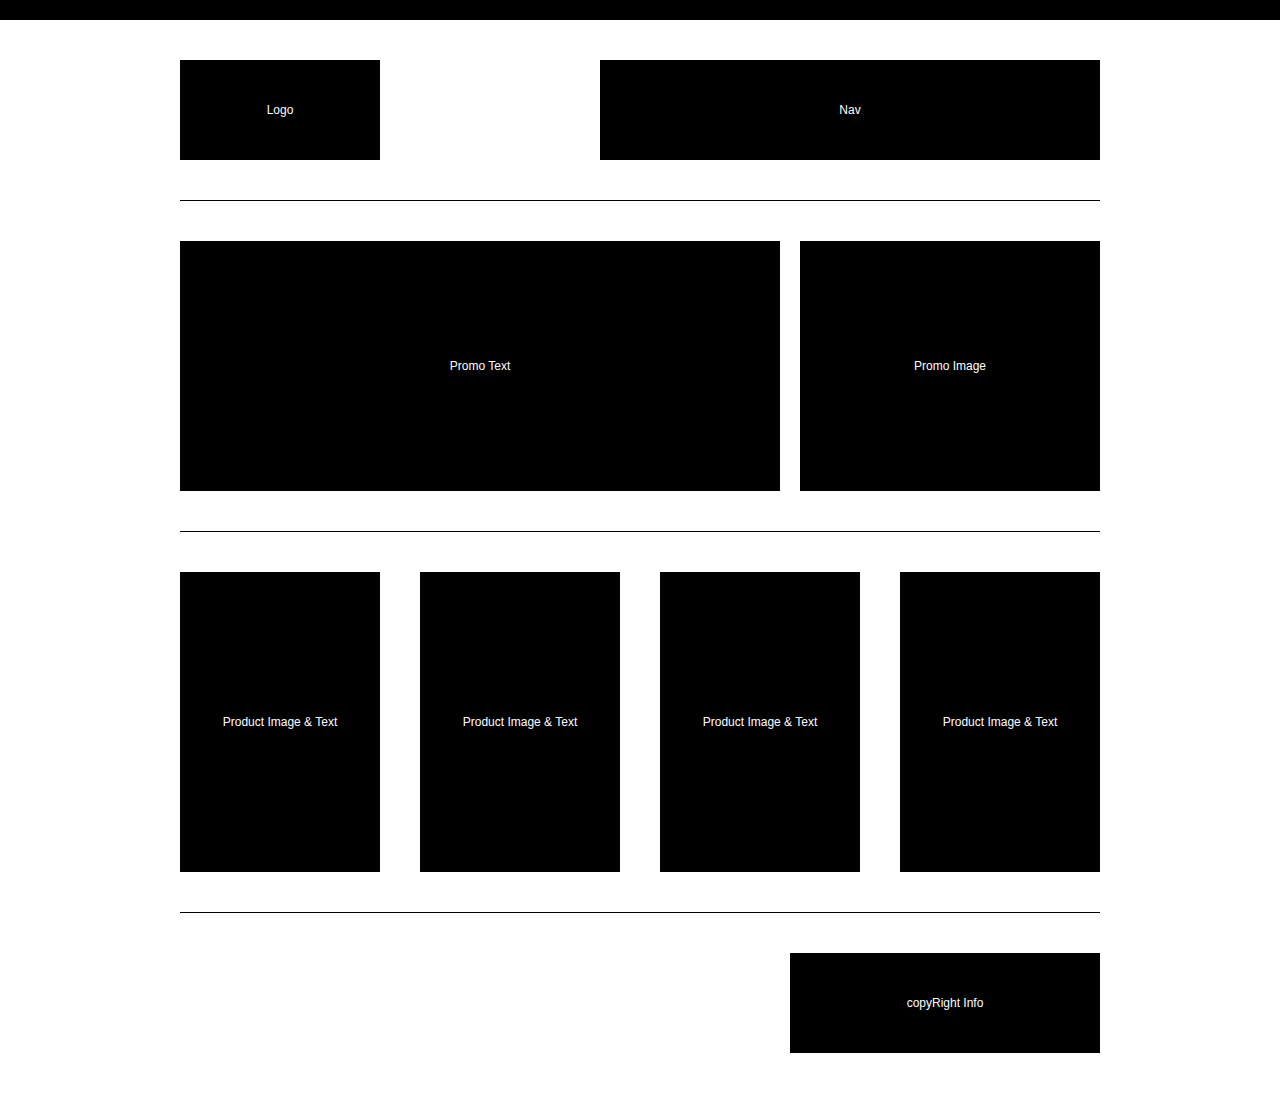
==== index.html @ 8a4cc56a "setting up" ====
<!DOCTYPE html>
<html lang="en">
<head>
  <meta charset="UTF-8">
  <meta name="viewport" content="width=device-width, initial-scale=1.0">
  <meta http-equiv="X-UA-Compatible" content="ie=edge">
  <title>Web Page Scaffold</title>
  <link href="css/reset.css" rel="stylesheet" type="text/css" media="screen">
  <link href="css/main.css" rel="stylesheet" type="text/css" media="screen">
</head>
<body>
  <section id="topBar"></section><!--End top bar-->

  <div id="siteContainer">

    <header id="mainHeader">
      <div id="logo"><p>Logo</p></div><!--End logo bar-->
      <nav id="mainNav"><p>Nav</p></nav>
    </header>

  <section id="promo">
    <div id="promoText"><p> Promo Text</p></div>
    <div id="promoImage"><p>Promo Image</p></div>
  </section>

  <section id="productInfo">
    <section class="productDesc"><p>Product Image &amp; Text</p></section>
    <section class="productDesc"><p>Product Image &amp; Text</p></section>
    <section class="productDesc"><p>Product Image &amp; Text</p></section>
    <section class="productDescLast"><p>Product Image &amp; Text</p></section>
  </section>

<footer id="mainFooter">
  <div id="footerNav"></div>
  <div id="copyRight"><p>copyRight Info</p></div>
</footer>


  </div>



</body>
</html>
---- css/main.css ----
@charset "UTF-8";

p{
  color: #fff;
  line-height: 100px;
  background-color: #000;
  text-align: center;
  margin: 0;
}
/*reset already set up, this isn't neccasary atm
/*div, p, body, header, footer, section, article, nav{
  margin: 0;
  padding: 0;
}*/
img {
  border: none;
  margin: 0;
  padding: 0;
}
body {
  font-family: "Helvetica Neue", Arial, sans-serif;
  font-size: 12px;
  color: #333;
}
a:link, a:visited {
  text-decoration: none;
  color:#313131;
}
a:hover, a:active {
  text-decoration: none;
  color: #666;
}
.hidden {
  display: none;
}
#topBar {
  background-color: #000;
  height: 20px;
}
#siteContainer {
  margin: 0 auto;
  width: 920px;
  padding-left: 20px;
  padding-right: 20px;
}
#mainHeader {
  margin-top: 40px;
  padding-bottom: 40px;
  overflow: hidden;
  border-bottom: solid 1px #000;
}
#logo {
  width: 200px;
  float: left;
}
#mainNav {
  width: 500px;
  float: right;
}
#promo {
  margin-top: 40px;
  overflow: hidden;
  border-bottom: solid 1px #000;
  padding-bottom: 40px;
}

#promo p{
  line-height: 250px;
}
#promoText {
  float:left;
  width: 600px;
}
#promoImage {
  float: right;
  width: 300px;
}
#productInfo {
  margin-top: 40px;
  overflow: hidden;
  border-bottom: solid 1px #000;
  padding-bottom: 40px;
}
#productInfo p {
  line-height: 300px
}
.productDesc {
  float: left;
  width: 200px;
  margin-right: 40px;
}
.productDescLast{
  float: right;
  width: 200px;
}
#mainFooter {
  margin-top: 40px;
  margin-bottom: 40px;
  overflow: hidden;
}
#footerNav {
  float: left;
  width: 500px
}
#copyRight {
  float: right;
  width: 310px;
}

/*promotional or next page*/
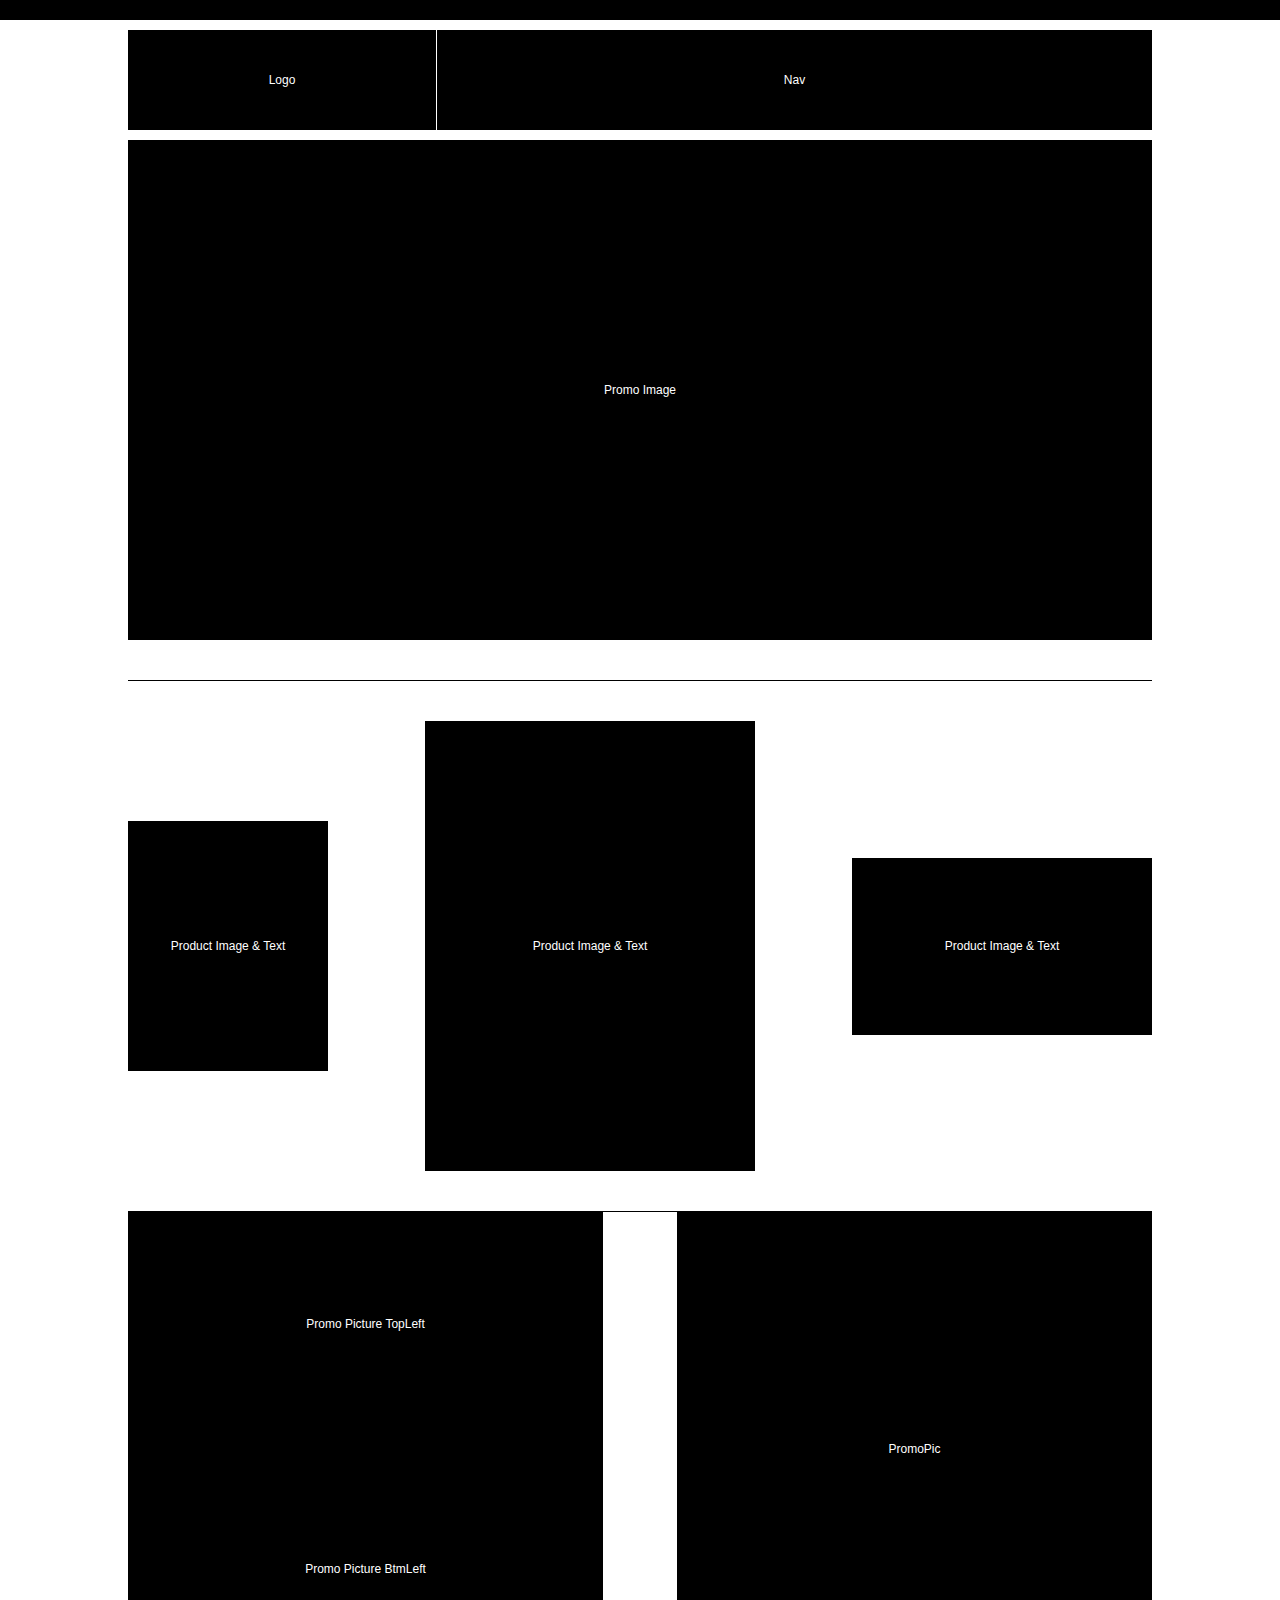
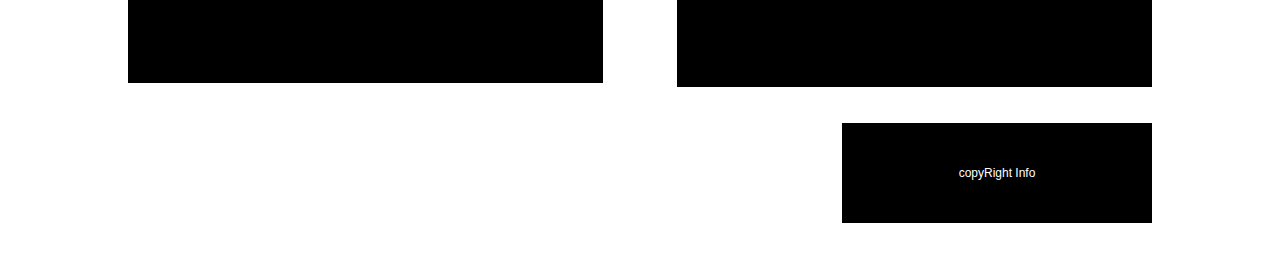
==== commit 3e91dbb4: "Creating scaffld for Project3" ====
--- a/index.html
+++ b/index.html
@@ -18,17 +18,20 @@
       <nav id="mainNav"><p>Nav</p></nav>
     </header>
 
-  <section id="promo">
-    <div id="promoText"><p> Promo Text</p></div>
-    <div id="promoImage"><p>Promo Image</p></div>
+  <section id="Hero">
+    <div id="HeroImg"><p>Promo Image</p></div>
   </section>
 
   <section id="productInfo">
-    <section class="productDesc"><p>Product Image &amp; Text</p></section>
-    <section class="productDesc"><p>Product Image &amp; Text</p></section>
-    <section class="productDesc"><p>Product Image &amp; Text</p></section>
+    <section class="productDesc1"><p>Product Image &amp; Text</p></section>
+    <section class="productDesc2"><p>Product Image &amp; Text</p></section>
     <section class="productDescLast"><p>Product Image &amp; Text</p></section>
   </section>
+<section id="PromoLeft">
+    <div class="PromoLeftTop"><p>Promo Picture TopLeft</p></div>
+    <div class="PromoLeftBtm"><p>Promo Picture BtmLeft</p></div>
+</section>
+ <div class="PromoRight"><p>PromoPic</p></div>
 
 <footer id="mainFooter">
   <div id="footerNav"></div>
--- a/css/main.css
+++ b/css/main.css
@@ -39,59 +39,104 @@
 }
 #siteContainer {
   margin: 0 auto;
-  width: 920px;
+  width: 1024px;
   padding-left: 20px;
   padding-right: 20px;
 }
 #mainHeader {
-  margin-top: 40px;
-  padding-bottom: 40px;
+  margin-top: 10px;
+  padding-bottom: 10px;
   overflow: hidden;
-  border-bottom: solid 1px #000;
 }
 #logo {
-  width: 200px;
+  width: 308px;
   float: left;
 }
 #mainNav {
-  width: 500px;
+  width: 715px;
   float: right;
 }
-#promo {
+#Hero {
+  height: 500px;
+  margin-top: 0;
+  overflow: hidden;
+  border-bottom: solid 1px #000;
+  padding-bottom: 40px;
+}
+
+#Hero p{
+  line-height: 500px;
+}
+/*#promoText {
+  float:left;
+  width: 600px;
+}*/
+#HeroImg {
+  width: 1024px;
+  height: 500px;
+}
+#productInfo {
+  display:flex;
+  justify-content: space-between;
+  align-items: baseline;
   margin-top: 40px;
   overflow: hidden;
   border-bottom: solid 1px #000;
   padding-bottom: 40px;
 }
 
-#promo p{
-  line-height: 250px;
+.productDesc1 {
+  float: left;
+  width: 200px;
 }
-#promoText {
-  float:left;
-  width: 600px;
+.productDesc1 p {
+  line-height: 250px
 }
-#promoImage {
+.productDesc2 {
+  justify-content: center;
+  width: 330px;
+}
+.productDesc2 p {
+  line-height: 450px;
+}
+.productDescLast{
   float: right;
   width: 300px;
 }
-#productInfo {
-  margin-top: 40px;
+.productDescLast p {
+  line-height: 177px;
+}
+#PromoLeft {
+  display: inline-table;
   overflow: hidden;
   border-bottom: solid 1px #000;
-  padding-bottom: 40px;
 }
-#productInfo p {
-  line-height: 300px
+/*#LeftPromo{
+  display: grid inline-flex;
+  grid-column: 1 /span 1
+}*/
+.PromoLeftTop {
+  float: left;
+  width: 475px;
+  margin-bottom: 20px;
 }
-.productDesc {
-  float: left;
-  width: 200px;
-  margin-right: 40px;
+.PromoLeftTop p {
+  line-height: 225px
 }
-.productDescLast{
+.PromoLeftBtm {
+  align-items: flex-end;
+  margin-top: 40px;
+  width: 475px;
+}
+.PromoLeftBtm p {
+  line-height: 225px
+}
+.PromoRight {
   float: right;
-  width: 200px;
+  width: 475px;
+}
+.PromoRight p {
+  line-height: 475px;
 }
 #mainFooter {
   margin-top: 40px;
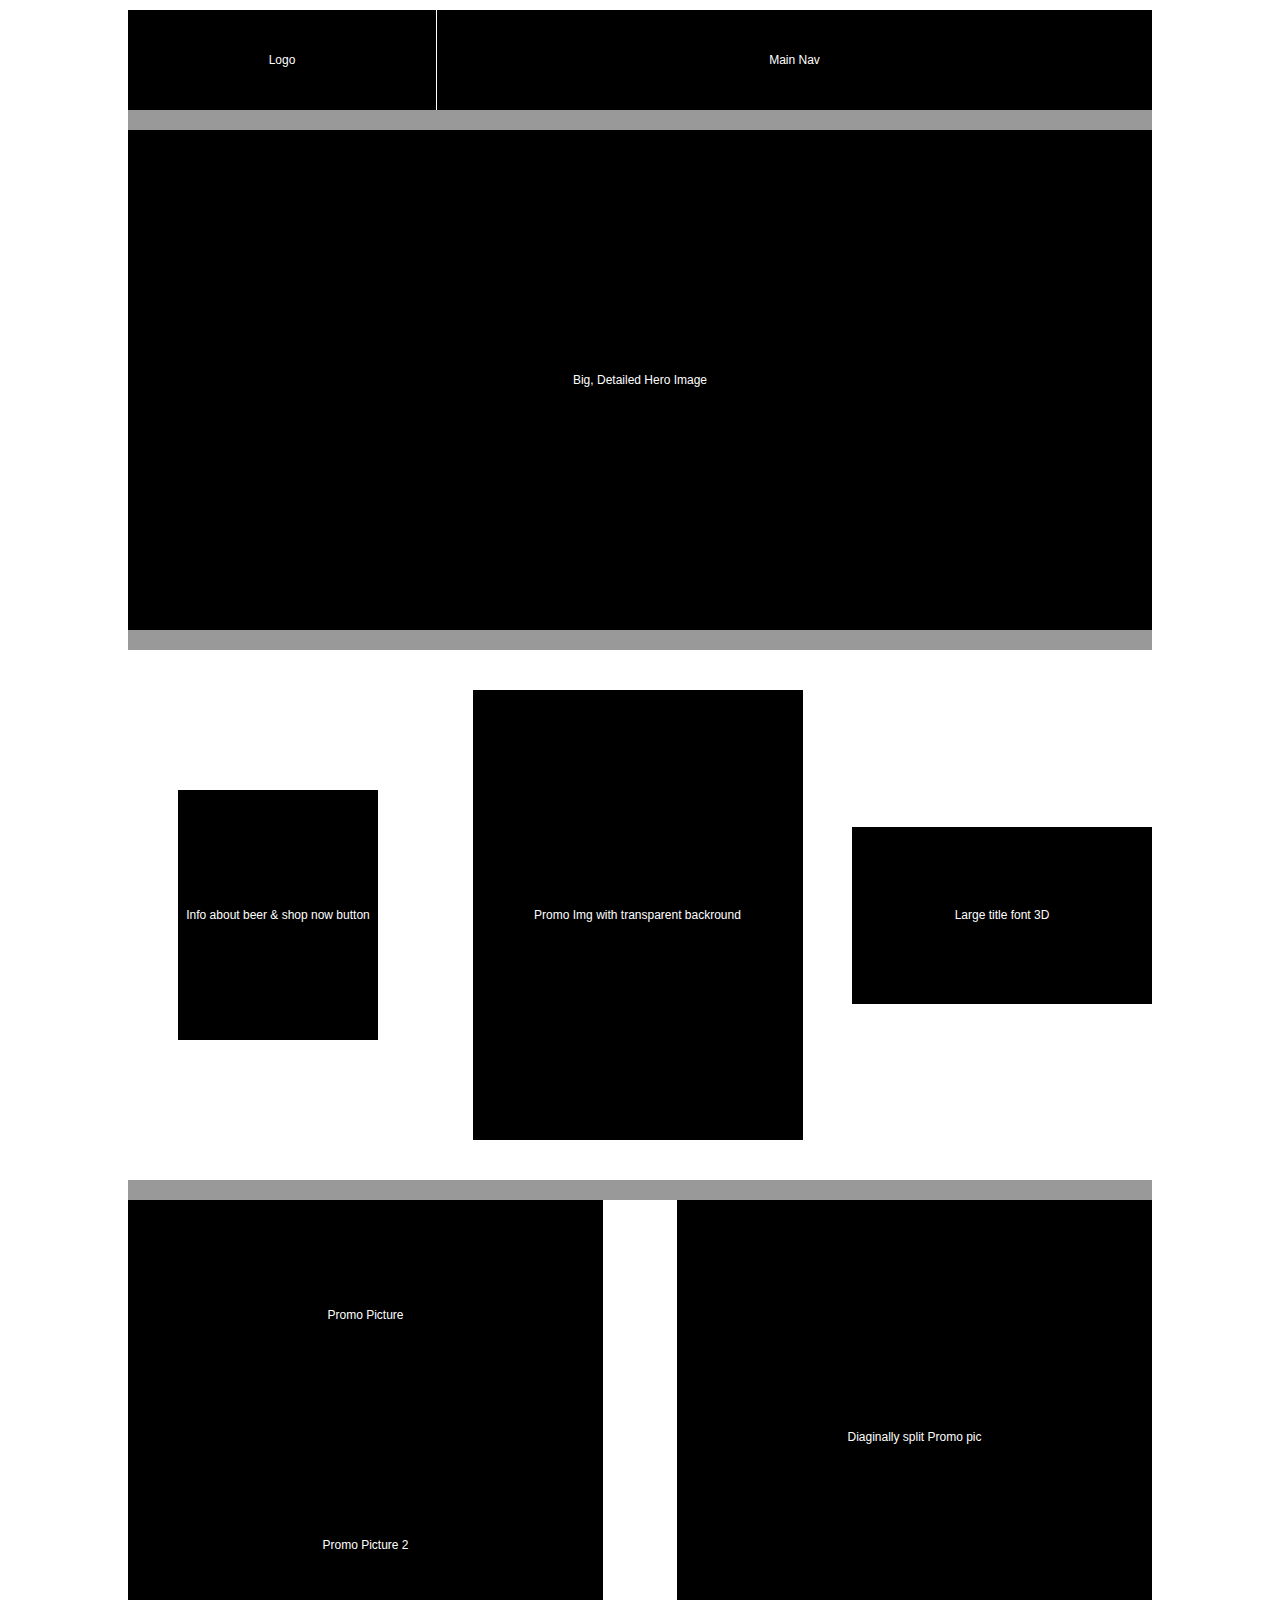
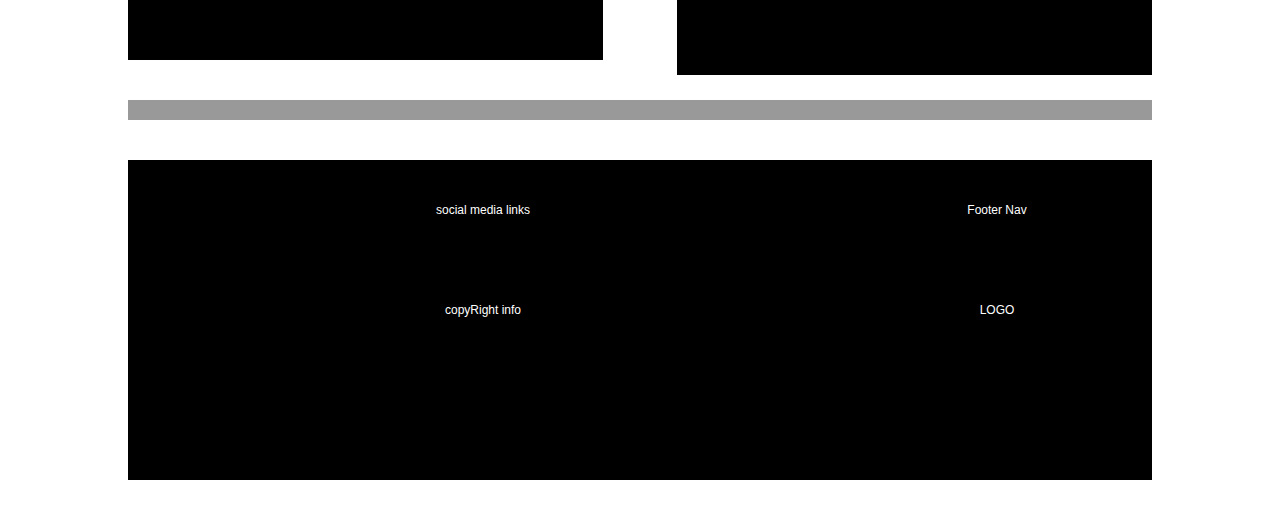
==== commit 8e02966f: "finished building second html scaffold" ====
--- a/index.html
+++ b/index.html
@@ -9,39 +9,44 @@
   <link href="css/main.css" rel="stylesheet" type="text/css" media="screen">
 </head>
 <body>
-  <section id="topBar"></section><!--End top bar-->
-
-  <div id="siteContainer">
-
+  <h1 class="hidden">Home Page Scaffold</h1>
+    <div id="siteContainer">
     <header id="mainHeader">
       <div id="logo"><p>Logo</p></div><!--End logo bar-->
-      <nav id="mainNav"><p>Nav</p></nav>
+      <nav id="mainNav">
+        <h2 class="hidden">Main Navigation</h2>
+        <ul>
+          <li></li>
+          <li><p>Main Nav</p></li>
+        </ul>
+      </nav>
     </header>
-
+    <div class="bottomBar"></div>
   <section id="Hero">
-    <div id="HeroImg"><p>Promo Image</p></div>
+    <h2 class="hidden">Hero Image</h2>
+    <div id="HeroImg"><p>Big, Detailed Hero Image</p></div>
   </section>
-
+  <div class="bottomBar"></div>
   <section id="productInfo">
-    <section class="productDesc1"><p>Product Image &amp; Text</p></section>
-    <section class="productDesc2"><p>Product Image &amp; Text</p></section>
-    <section class="productDescLast"><p>Product Image &amp; Text</p></section>
+    <h2 class="hidden"> Product Info</h2>
+    <section class="productDesc1"><p>Info about beer &amp; shop now button </p></section>
+    <section class="productDesc2"><p>Promo Img with transparent backround</p></section>
+    <section class="productDescLast"><p>Large title font 3D</p></section>
   </section>
+  <div class="bottomBar"></div>
 <section id="PromoLeft">
-    <div class="PromoLeftTop"><p>Promo Picture TopLeft</p></div>
-    <div class="PromoLeftBtm"><p>Promo Picture BtmLeft</p></div>
+  <h2 class="hidden">Promotional Pictures</h2>
+    <div class="PromoLeftTop"><p>Promo Picture</p></div>
+    <div class="PromoLeftBtm"><p>Promo Picture 2</p></div>
 </section>
- <div class="PromoRight"><p>PromoPic</p></div>
-
+<div class="PromoRight"><p>Diaginally split Promo pic </p></div>
+<div class="bottomBar"></div>
 <footer id="mainFooter">
-  <div id="footerNav"></div>
-  <div id="copyRight"><p>copyRight Info</p></div>
+  <h2 class="hidden">Footer</h2>
+  <div id="footerNav"><p>social media links<br>copyRight info</p></div>
+  <h3 class="hidden">Footer Navigation</h3>
+  <div id="copyRight"><p>Footer Nav <br> LOGO</p></div>
 </footer>
-
-
   </div>
-
-
-
 </body>
 </html>
--- a/css/main.css
+++ b/css/main.css
@@ -33,8 +33,8 @@
 .hidden {
   display: none;
 }
-#topBar {
-  background-color: #000;
+.bottomBar {
+  background-color: #999999;
   height: 20px;
 }
 #siteContainer {
@@ -45,7 +45,6 @@
 }
 #mainHeader {
   margin-top: 10px;
-  padding-bottom: 10px;
   overflow: hidden;
 }
 #logo {
@@ -60,8 +59,6 @@
   height: 500px;
   margin-top: 0;
   overflow: hidden;
-  border-bottom: solid 1px #000;
-  padding-bottom: 40px;
 }
 
 #Hero p{
@@ -81,12 +78,10 @@
   align-items: baseline;
   margin-top: 40px;
   overflow: hidden;
-  border-bottom: solid 1px #000;
-  padding-bottom: 40px;
-}
-
+  padding-bottom: 40px;
+}
 .productDesc1 {
-  float: left;
+  margin-left: 50px;
   width: 200px;
 }
 .productDesc1 p {
@@ -95,6 +90,7 @@
 .productDesc2 {
   justify-content: center;
   width: 330px;
+  margin-left: 45px;
 }
 .productDesc2 p {
   line-height: 450px;
@@ -109,7 +105,8 @@
 #PromoLeft {
   display: inline-table;
   overflow: hidden;
-  border-bottom: solid 1px #000;
+  padding-bottom: 40px;
+
 }
 /*#LeftPromo{
   display: grid inline-flex;
@@ -118,18 +115,16 @@
 .PromoLeftTop {
   float: left;
   width: 475px;
-  margin-bottom: 20px;
 }
 .PromoLeftTop p {
-  line-height: 225px
+  line-height: 230px
 }
 .PromoLeftBtm {
   align-items: flex-end;
-  margin-top: 40px;
   width: 475px;
 }
 .PromoLeftBtm p {
-  line-height: 225px
+  line-height: 230px
 }
 .PromoRight {
   float: right;
@@ -138,15 +133,76 @@
 .PromoRight p {
   line-height: 475px;
 }
+#AboutSection {
+  display:flex;
+  justify-content: space-around;
+  margin-top: 40px;
+  overflow: hidden;
+  padding-bottom: 40px;
+}
+#AboutImg {
+  float: right;
+  width: 400px;
+}
+#AboutImg p {
+  line-height: 400px;
+}
+#Article {
+float: left;
+width: 370px;
+
+}
+#Article p {
+  line-height: 20px;
+  color: #ffffff;
+  text-align: left;
+}
+#Article p span {
+  font-size: 2em;
+  margin-left: 20px;
+}
+#Ingredients {
+  display:flex;
+  justify-content: space-around;
+  margin-top: 40px;
+  overflow: hidden;
+  padding-bottom: 40px;
+}
+.Ingredient {
+  width: 250px;
+}
+.Ingredient p {
+  line-height: 250px;
+}
+
+#IngredText {
+  display:flex;
+  justify-content: space-around;
+  margin-top: 5px;
+  overflow: hidden;
+  padding-bottom: 40px;
+}
+.IngredDesc {
+  width: 250px;
+}
+.IngredDesc p {
+  line-height: 50px;
+}
+
+
+
 #mainFooter {
+  background-color: #000;
   margin-top: 40px;
   margin-bottom: 40px;
+  height: 320px;
   overflow: hidden;
 }
 #footerNav {
   float: left;
-  width: 500px
-}
+  width: 710px
+}
+
 #copyRight {
   float: right;
   width: 310px;
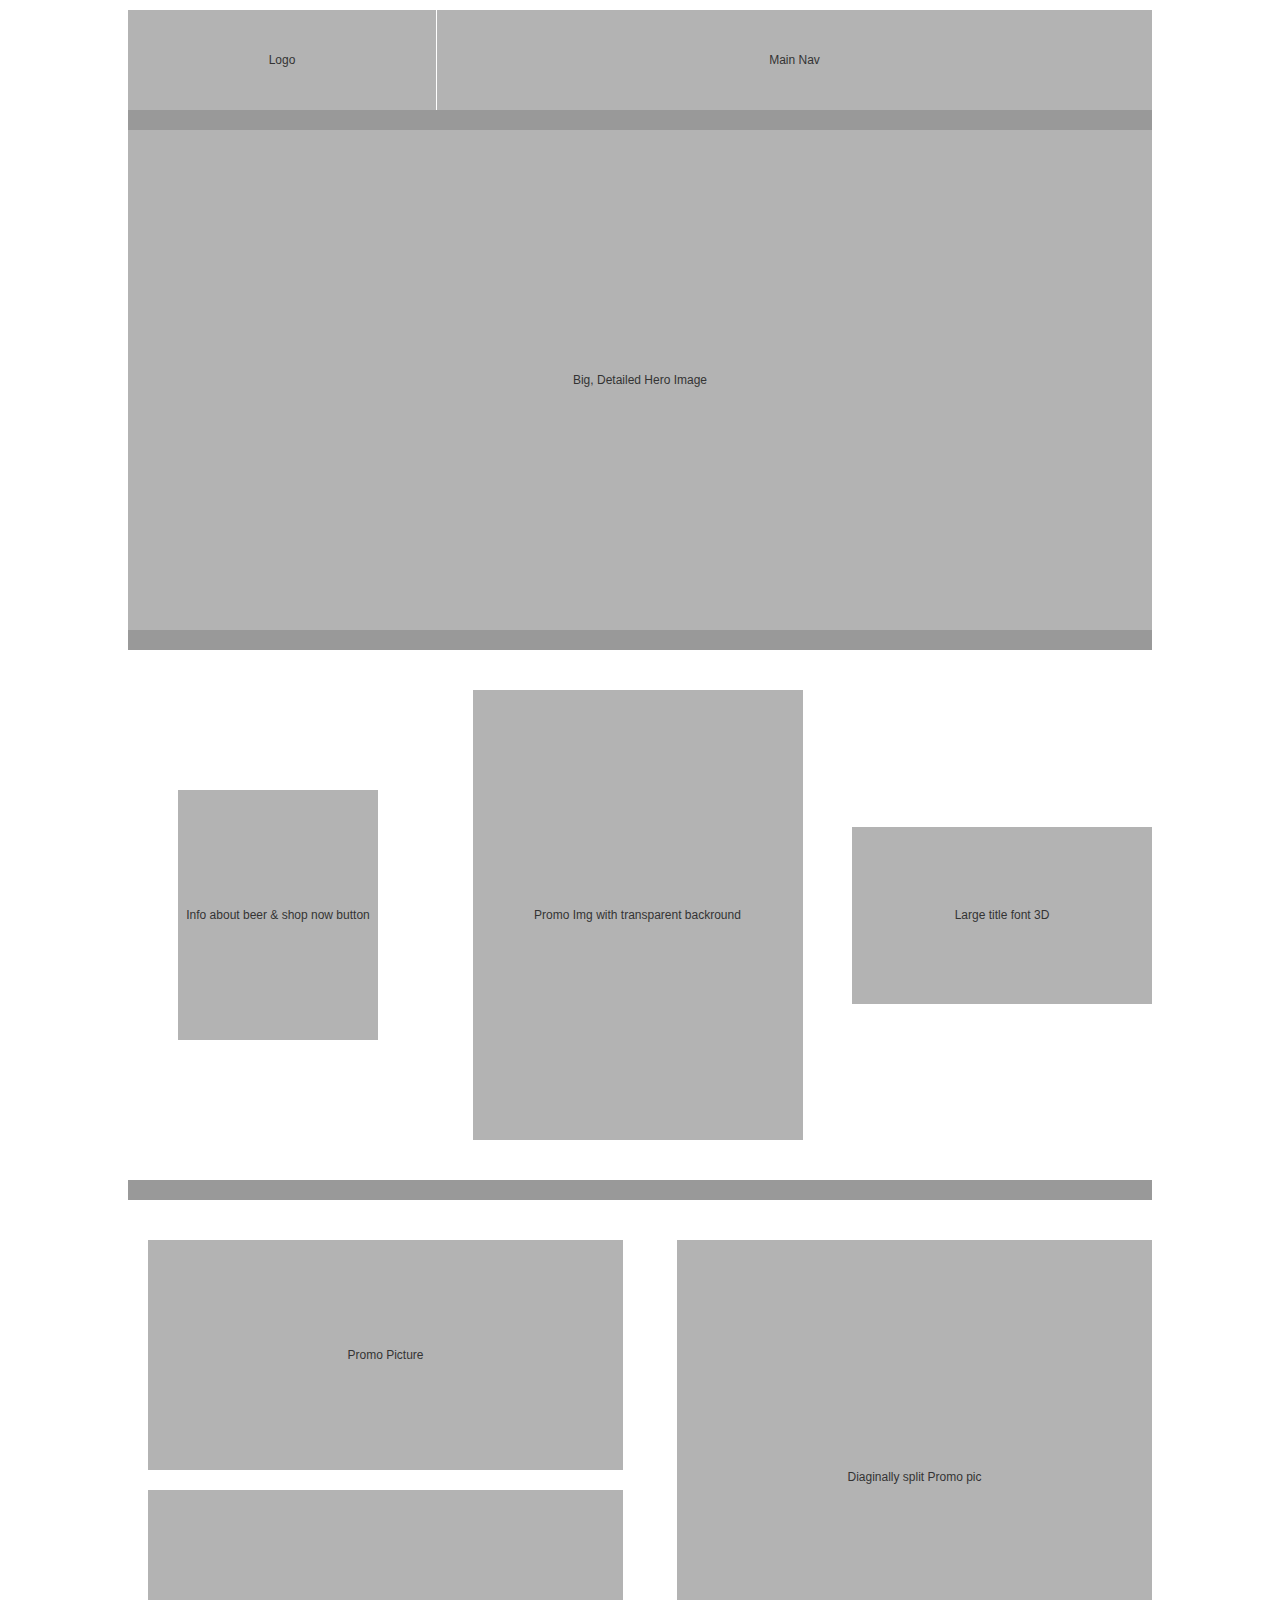
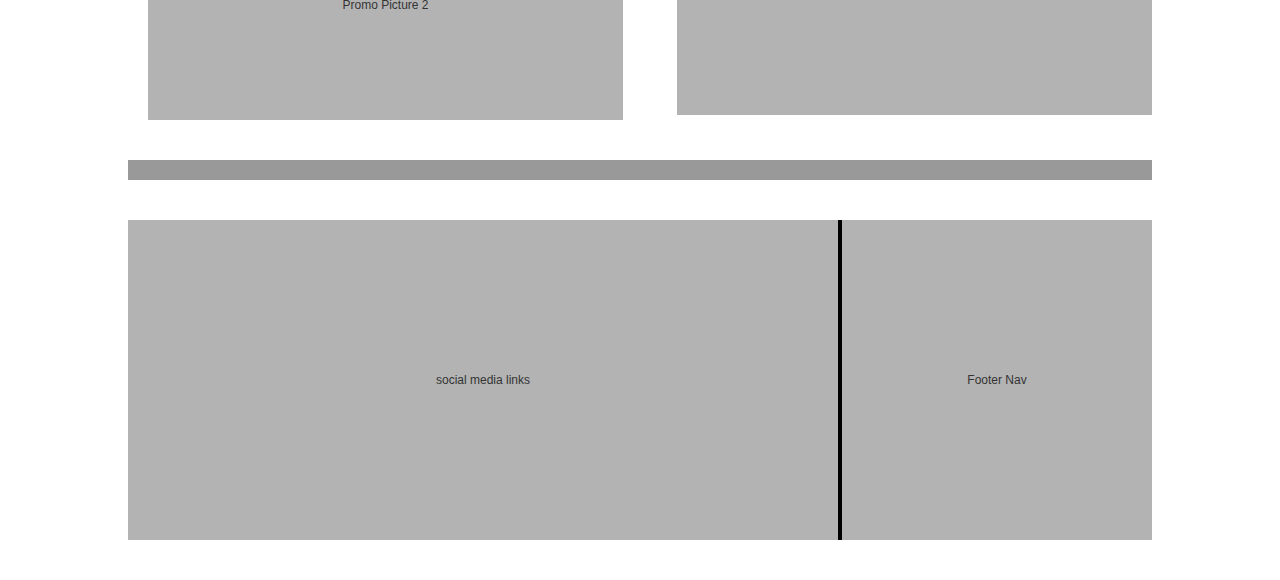
==== commit 0034fbde: "Finished up scaffold and added design measurement file" ====
--- a/index.html
+++ b/index.html
@@ -34,12 +34,13 @@
     <section class="productDescLast"><p>Large title font 3D</p></section>
   </section>
   <div class="bottomBar"></div>
-<section id="PromoLeft">
+<section id="Promos">
   <h2 class="hidden">Promotional Pictures</h2>
-    <div class="PromoLeftTop"><p>Promo Picture</p></div>
-    <div class="PromoLeftBtm"><p>Promo Picture 2</p></div>
+    <section class="PromoLeftTop"><p>Promo Picture</p></section>
+    <section class="PromoRight"><p>Diaginally split Promo pic </p></section>
+    <section class="PromoLeftBtm"><p>Promo Picture 2</p></section>
+
 </section>
-<div class="PromoRight"><p>Diaginally split Promo pic </p></div>
 <div class="bottomBar"></div>
 <footer id="mainFooter">
   <h2 class="hidden">Footer</h2>
--- a/css/main.css
+++ b/css/main.css
@@ -1,9 +1,9 @@
 @charset "UTF-8";
 
 p{
-  color: #fff;
+  color: #333333;
   line-height: 100px;
-  background-color: #000;
+  background-color: #b3b3b3;
   text-align: center;
   margin: 0;
 }
@@ -51,9 +51,15 @@
   width: 308px;
   float: left;
 }
+#logo p {
+  line-height: 100px;
+}
 #mainNav {
   width: 715px;
   float: right;
+}
+#mainNav p{
+  line-height: 100px
 }
 #Hero {
   height: 500px;
@@ -102,10 +108,13 @@
 .productDescLast p {
   line-height: 177px;
 }
-#PromoLeft {
+#Promos {
   display: inline-table;
-  overflow: hidden;
-  padding-bottom: 40px;
+  justify-content: center;
+  overflow: hidden;
+  padding-bottom: 40px;
+  padding-top: 40px;
+  padding-left: 20px;
 
 }
 /*#LeftPromo{
@@ -120,11 +129,12 @@
   line-height: 230px
 }
 .PromoLeftBtm {
-  align-items: flex-end;
+  float: left;
   width: 475px;
+  margin-top: 20px;
 }
 .PromoLeftBtm p {
-  line-height: 230px
+  line-height: 230px;
 }
 .PromoRight {
   float: right;
@@ -159,7 +169,7 @@
 }
 #Article p span {
   font-size: 2em;
-  margin-left: 20px;
+  text-align: left;
 }
 #Ingredients {
   display:flex;
@@ -198,6 +208,9 @@
   height: 320px;
   overflow: hidden;
 }
+#mainFooter p{
+  line-height: 320px;
+}
 #footerNav {
   float: left;
   width: 710px
